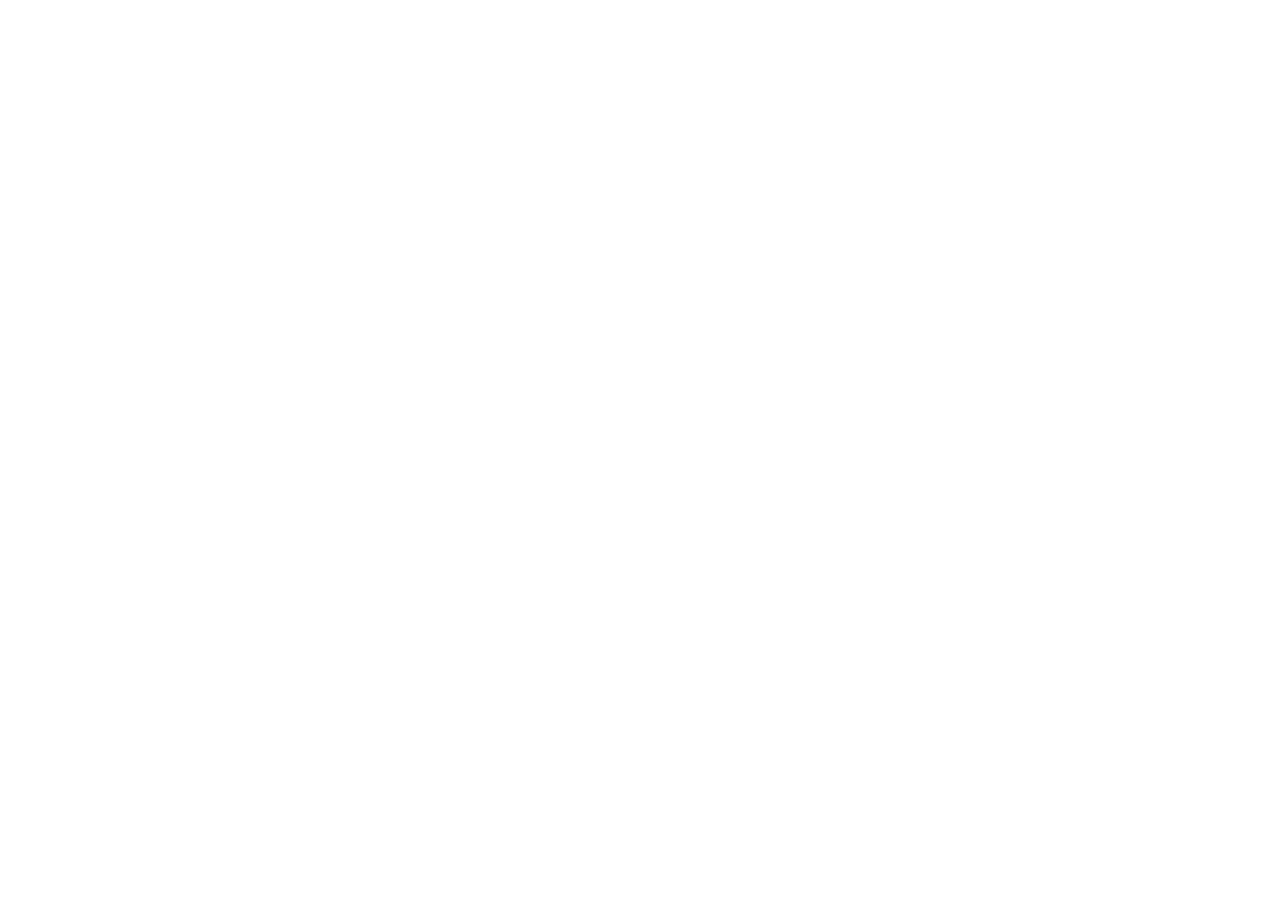
==== index.html @ 43b29da9 "comitado" ====
<!DOCTYPE html>
<html lang="en">
<head>
    <meta charset="UTF-8">
    <meta http-equiv="X-UA-Compatible" content="IE=edge">
    <meta name="viewport" content="width=device-width, initial-scale=1.0">
    <title>Document</title>
</head>
<body>
    
</body>
</html>
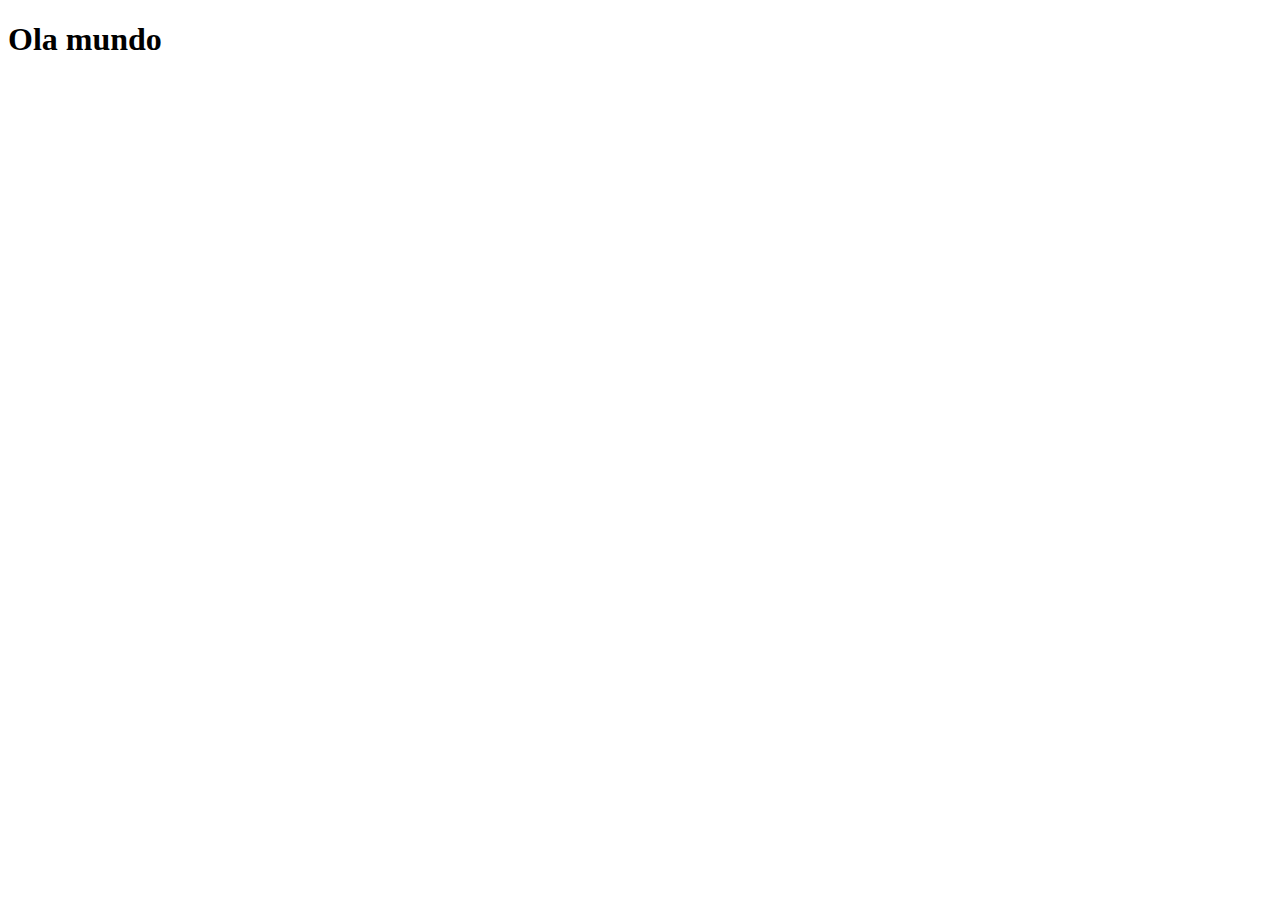
==== commit 715963e8: "criando o H1" ====
--- a/index.html
+++ b/index.html
@@ -7,6 +7,6 @@
     <title>Document</title>
 </head>
 <body>
-    
+    <h1>Ola mundo</h1>
 </body>
 </html>